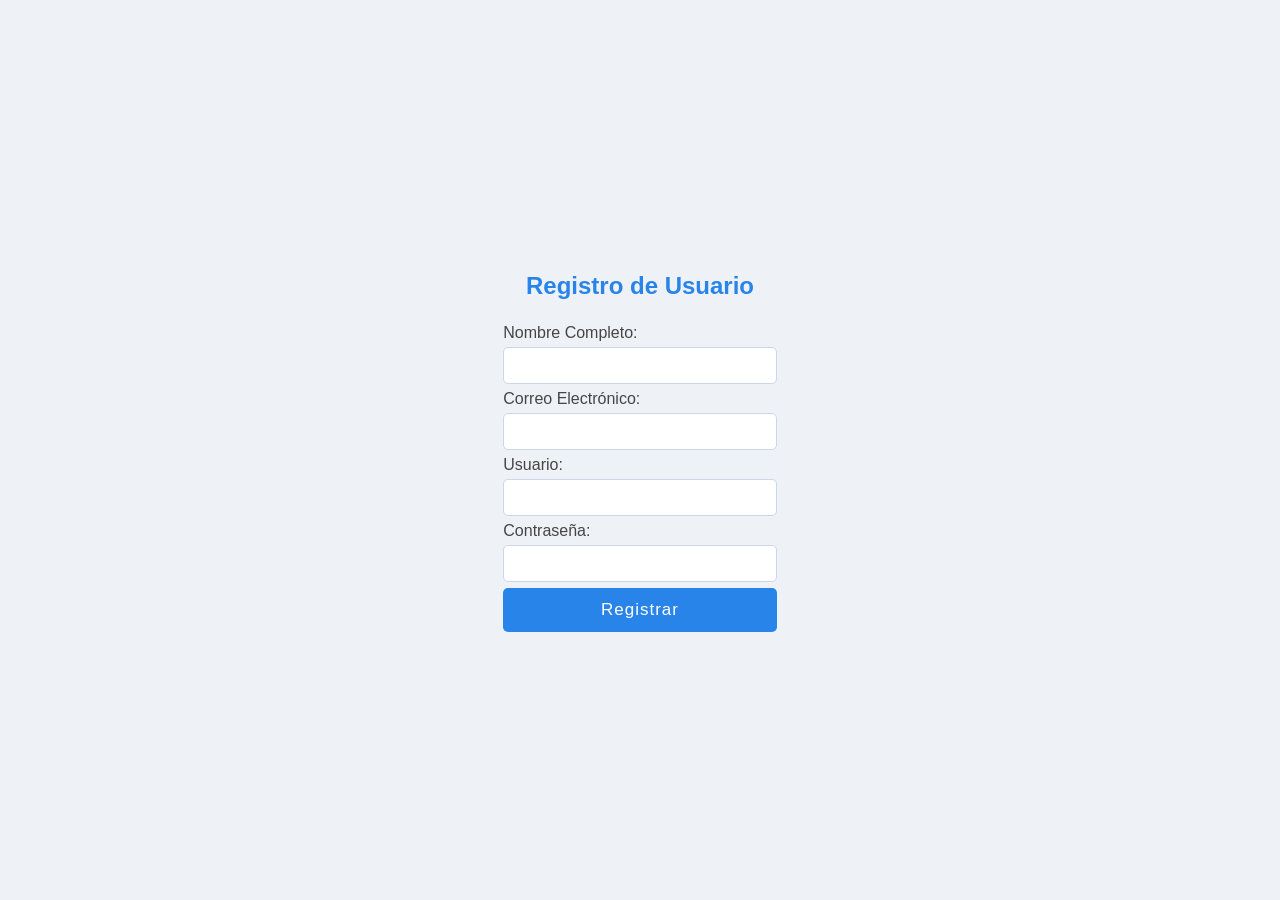
==== base html.html @ d3a830cb "estructura base" ====
<!-- index.html -->
<!DOCTYPE html>
<html lang="es">
<head>
    <meta charset="UTF-8">
    <title>Sistema de Registro de Usuarios</title>
    <meta name="viewport" content="width=device-width, initial-scale=1.0">
    <link rel="stylesheet" href="base css.css">
</head>
<body>
    <div class="registro-container">
        <h2>Registro de Usuario</h2>
        <form class="registro-form" id="registroForm">
            <label for="nombre">Nombre Completo:</label>
            <input type="text" id="nombre" name="nombre" required>

            <label for="email">Correo Electrónico:</label>
            <input type="email" id="email" name="email" required>

            <label for="usuario">Usuario:</label>
            <input type="text" id="usuario" name="usuario" required>

            <label for="password">Contraseña:</label>
            <input type="password" id="password" name="password" required>

            <input type="submit" value="Registrar">
        </form>
        <div id="mensaje"></div>
    </div>
    <script src="script base.js"></script>
</body>
</html>
---- base css.css ----
body {
    font-family: Arial, sans-serif;
    background-color: #eef2f7;
    margin: 0;
    padding: 0;
    display: flex;
    min-height: 100vh;
    align-items: center;
    justify-content: center;
}

.container {
    background: #fff;
    padding: 32px 28px;
    border-radius: 12px;
    box-shadow: 0 4px 24px rgba(40, 132, 232, 0.1);
    width: 350px;
}

h2 {
    text-align: center;
    margin-bottom: 24px;
    color: #2884e8;
}

.form-group {
    margin-bottom: 18px;
}

label {
    display: block;
    margin-bottom: 5px;
    color: #454545;
}

input[type="text"],
input[type="email"],
input[type="password"] {
    width: 100%;
    padding: 10px;
    border: 1px solid #ccd6eb;
    border-radius: 5px;
    box-sizing: border-box;
    margin-bottom: 6px;
}

input[type="text"]:focus,
input[type="email"]:focus,
input[type="password"]:focus {
    border-color: #2884e8;
    outline: none;
}

input[type="submit"] {
    width: 100%;
    background: #2884e8;
    color: #fff;
    padding: 12px 0;
    border: none;
    border-radius: 5px;
    font-size: 17px;
    cursor: pointer;
    transition: background 0.25s;
    letter-spacing: 1px;
}

input[type="submit"]:hover {
    background: #1863af;
}

#mensaje {
    margin-top: 15px;
    text-align: center;
    font-weight: 500;
    font-size: 15px;
}
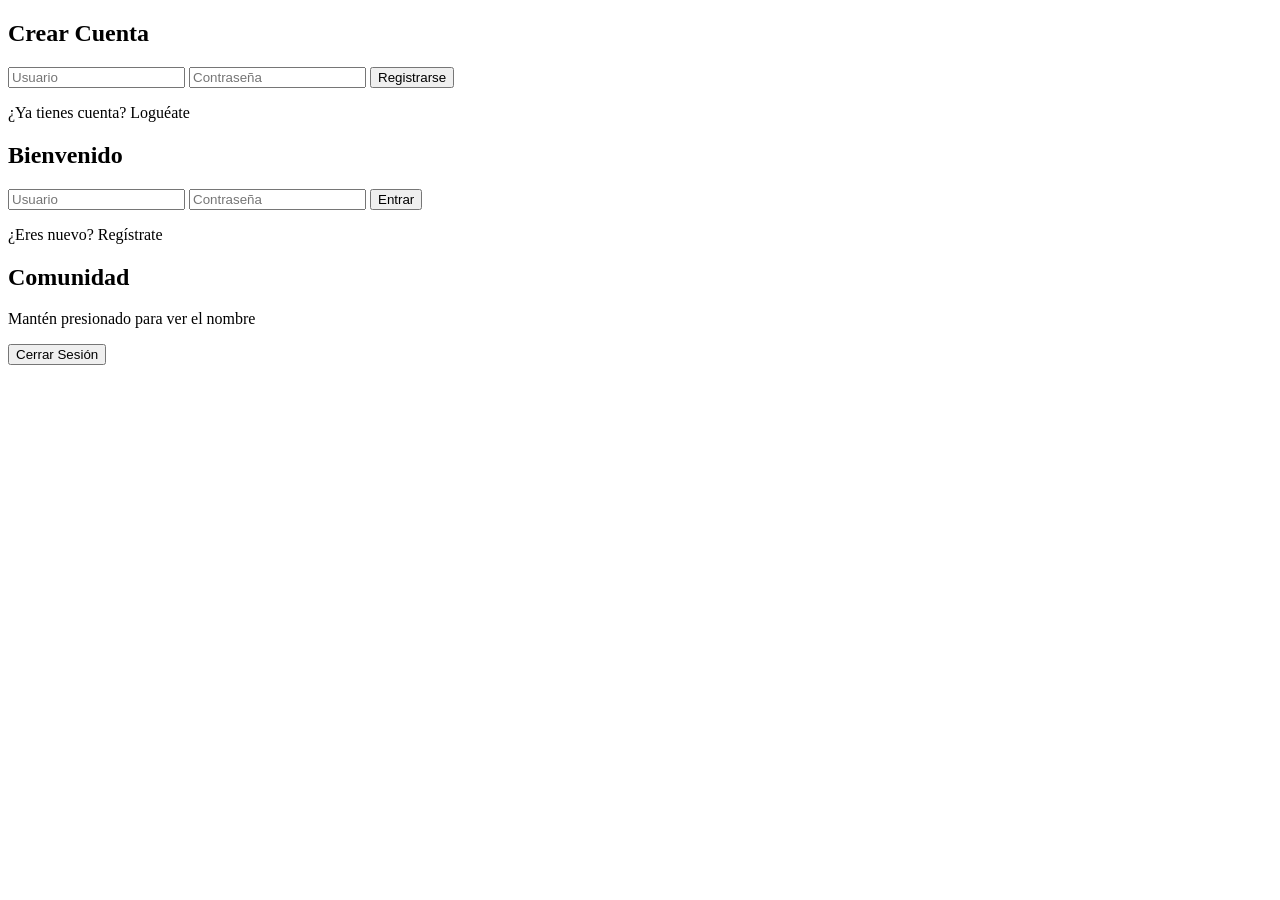
==== commit fcbdcb5f: "base html.html realizada con cambios" ====
--- a/base html.html
+++ b/base html.html
@@ -1,33 +1,37 @@
-<!-- index.html -->
-<!DOCTYPE html>
-<html lang="es">
-<head>
-    <meta charset="UTF-8">
-    <title>Sistema de Registro de Usuarios</title>
-    <meta name="viewport" content="width=device-width, initial-scale=1.0">
-    <link rel="stylesheet" href="base css.css">
-</head>
-<body>
-    <div class="registro-container">
-        <h2>Registro de Usuario</h2>
-        <form class="registro-form" id="registroForm">
-            <label for="nombre">Nombre Completo:</label>
-            <input type="text" id="nombre" name="nombre" required>
-
-            <label for="email">Correo Electrónico:</label>
-            <input type="email" id="email" name="email" required>
-
-            <label for="usuario">Usuario:</label>
-            <input type="text" id="usuario" name="usuario" required>
-
-            <label for="password">Contraseña:</label>
-            <input type="password" id="password" name="password" required>
-
-            <input type="submit" value="Registrar">
-        </form>
-        <div id="mensaje"></div>
-    </div>
-    <script src="script base.js"></script>
-</body>
-</html>
-
+<!DOCTYPE html>
+<html lang="es">
+<head>
+    <meta charset="UTF-8">
+    <meta name="viewport" content="width=device-width, initial-scale=1.0">
+    <title>Interface Animada</title>
+    <link rel="stylesheet" href="style.css">
+</head>
+<body>
+    <div class="bg-animation"></div>
+
+    <div id="register-section" class="card">
+        <h2>Crear Cuenta</h2>
+        <input type="text" id="reg-user" placeholder="Usuario">
+        <input type="password" id="reg-pass" placeholder="Contraseña">
+        <button onclick="register()">Registrarse</button>
+        <p class="switch">¿Ya tienes cuenta? <span onclick="showSection('login-section')">Loguéate</span></p>
+    </div>
+
+    <div id="login-section" class="card hidden">
+        <h2>Bienvenido</h2>
+        <input type="text" id="login-user" placeholder="Usuario">
+        <input type="password" id="login-pass" placeholder="Contraseña">
+        <button onclick="login()">Entrar</button>
+        <p class="switch">¿Eres nuevo? <span onclick="showSection('register-section')">Regístrate</span></p>
+    </div>
+
+    <div id="dashboard-section" class="card hidden">
+        <h2>Comunidad</h2>
+        <p class="hint">Mantén presionado para ver el nombre</p>
+        <div id="bubble-container" class="bubble-grid"></div>
+        <button class="logout-btn" onclick="location.reload()">Cerrar Sesión</button>
+    </div>
+
+    <script src="script.js"></script>
+</body>
+</html>
